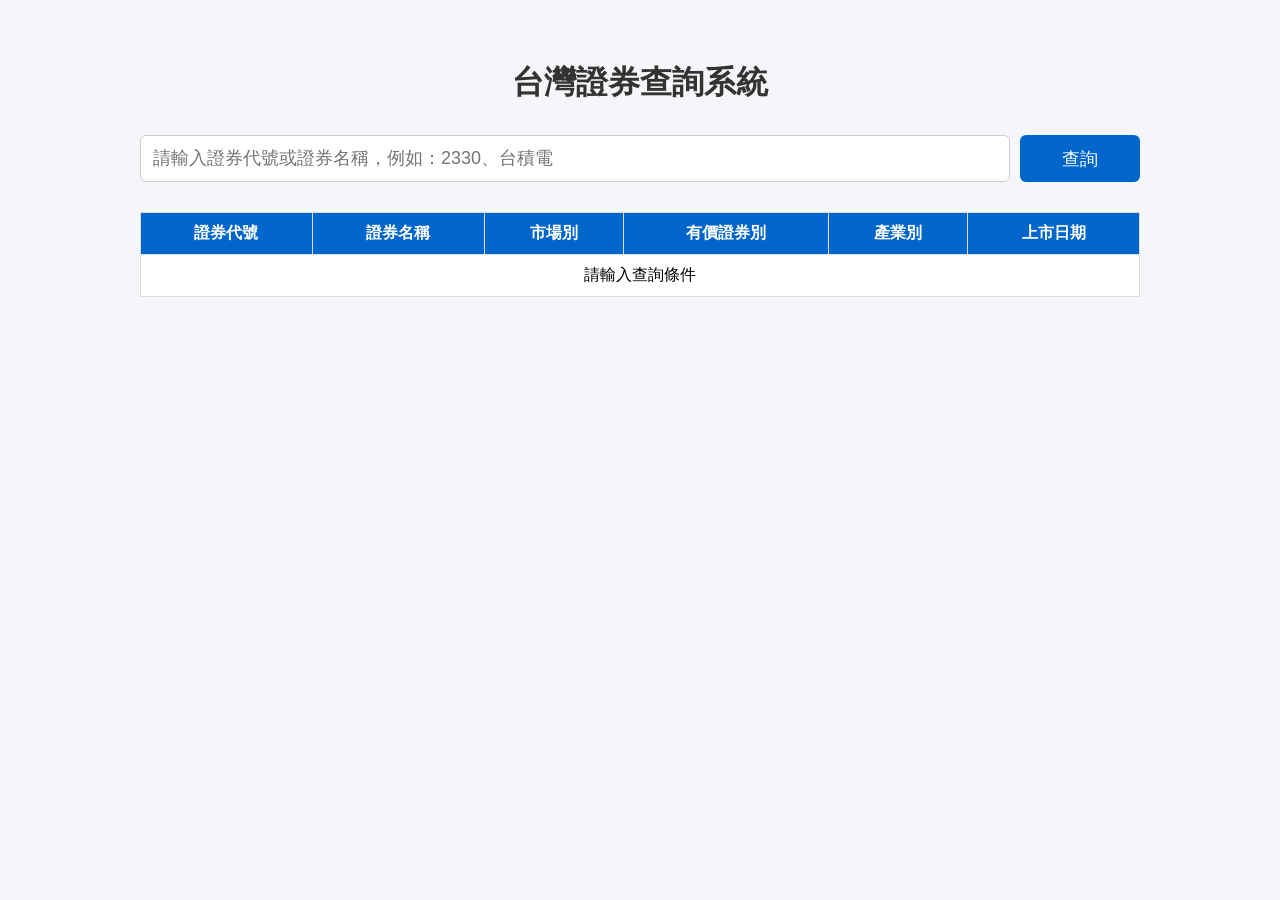
==== frontend/index.html @ 320c1602 "test frontend and backend connect" ====
<!DOCTYPE html>
<html lang="zh-TW">

<head>

<meta charset="UTF-8">
<meta name="viewport" content="width=device-width, initial-scale=1.0">

<title>台灣證券查詢系統</title>

<style>

body{
    margin:0;
    padding:40px;
    background:#f5f6fa;
    font-family:"Microsoft JhengHei",Arial,sans-serif;
}

.container{

    max-width:1000px;
    margin:auto;
}

h1{

    text-align:center;
    color:#333;
}

.search{

    display:flex;
    gap:10px;
    margin:30px 0;
}

input{

    flex:1;
    padding:12px;
    font-size:18px;
    border:1px solid #ccc;
    border-radius:6px;
}

button{

    width:120px;
    background:#0066cc;
    color:white;
    border:none;
    border-radius:6px;
    font-size:18px;
    cursor:pointer;
}

button:hover{

    background:#0052a3;
}

table{

    width:100%;
    border-collapse:collapse;
    background:white;
}

th{

    background:#0066cc;
    color:white;
}

th,td{

    border:1px solid #ddd;
    padding:10px;
    text-align:center;
}

tr:nth-child(even){

    background:#f8f8f8;
}

#message{

    margin-bottom:15px;
    color:#666;
}

.loading{

    color:#0066cc;
}

.error{

    color:red;
}

.success{

    color:green;
}

</style>

</head>

<body>

<div class="container">

<h1>台灣證券查詢系統</h1>

<div class="search">

<input
id="keyword"
type="text"
placeholder="請輸入證券代號或證券名稱，例如：2330、台積電">

<button id="searchBtn">

查詢

</button>

</div>

<div id="message"></div>

<table>

<thead>

<tr>

<th>證券代號</th>
<th>證券名稱</th>
<th>市場別</th>
<th>有價證券別</th>
<th>產業別</th>
<th>上市日期</th>

</tr>

</thead>

<tbody id="resultBody">

<tr>

<td colspan="6">

請輸入查詢條件

</td>

</tr>

</tbody>

</table>

</div>

<script>

const API="/api";

const keyword=document.getElementById("keyword");

const button=document.getElementById("searchBtn");

const tbody=document.getElementById("resultBody");

const message=document.getElementById("message");


async function searchStock(){

    const q=keyword.value.trim();

    if(q===""){

        alert("請輸入證券代號或證券名稱");

        keyword.focus();

        return;

    }

    message.className="loading";

    message.textContent="查詢中...";

    tbody.innerHTML="";

    try{

        const response=await fetch(`/api/stocks?keyword=${encodeURIComponent(keyword)}`);

        if(!response.ok){

            throw new Error("HTTP "+response.status);

        }

        const result=await response.json();

        if(result.status==="failed"){

            throw new Error(result.error);

        }

        if(result.count===0){

            message.className="";

            message.textContent="";

            tbody.innerHTML=`
                <tr>
                    <td colspan="6">
                        查無符合資料
                    </td>
                </tr>
            `;

            return;

        }

        message.className="success";

        message.textContent=`共找到 ${result.count} 筆資料`;

        result.data.forEach(stock=>{

            tbody.innerHTML+=`

            <tr>

                <td>${stock.stock_code}</td>

                <td>${stock.stock_name}</td>

                <td>${stock.market}</td>

                <td>${stock.security_type}</td>

                <td>${stock.industry ?? ""}</td>

                <td>${stock.listed_date ?? ""}</td>

            </tr>

            `;

        });

    }

    catch(err){

        console.error(err);

        message.className="error";

        message.textContent="查詢失敗";

        tbody.innerHTML=`

            <tr>

                <td colspan="6">

                ${err.message}

                </td>

            </tr>

        `;

    }

}

button.addEventListener("click",searchStock);

keyword.addEventListener("keydown",function(e){

    if(e.key==="Enter"){

        searchStock();

    }

});

</script>

</body>

</html>
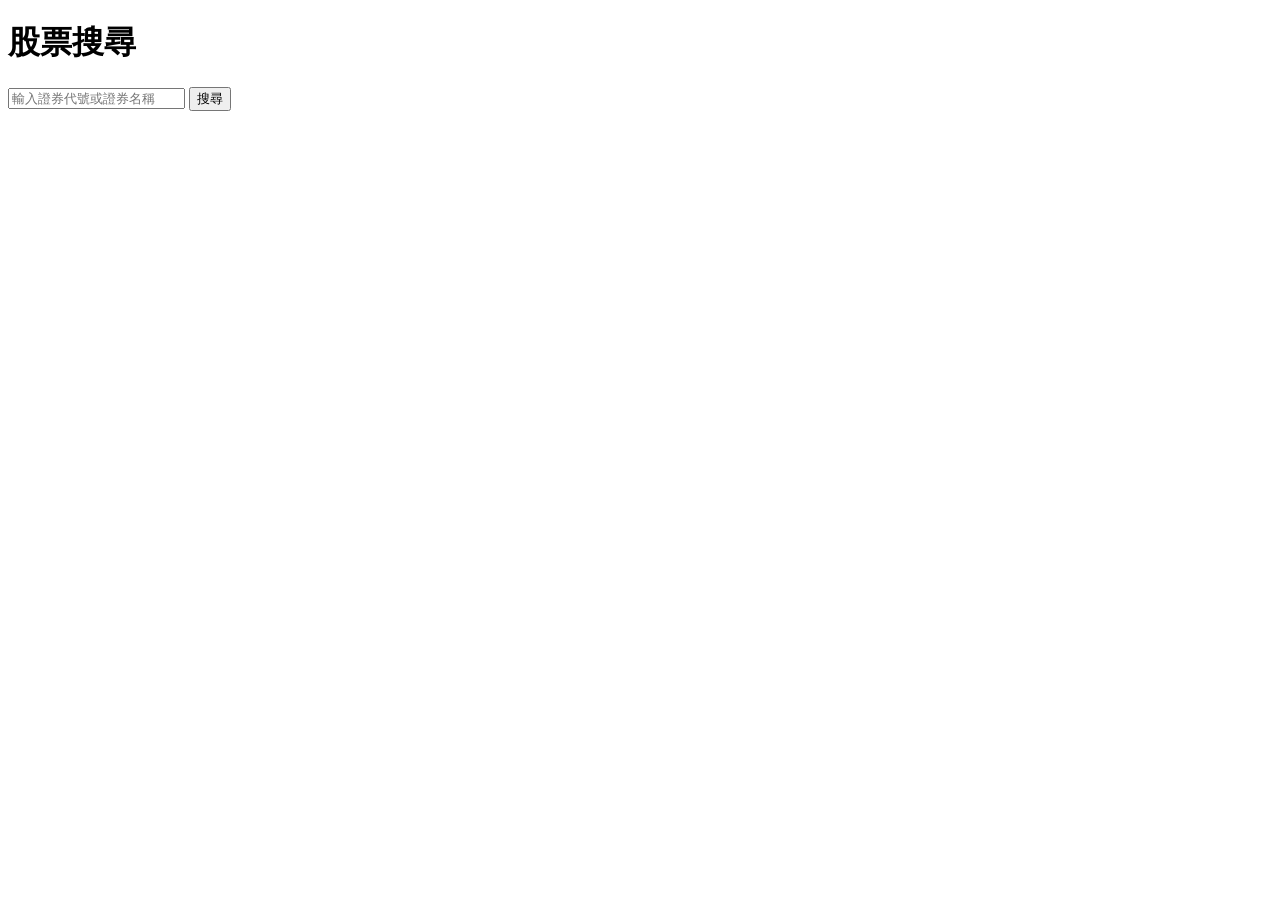
==== commit ebfc39e1: "test new database table" ====
--- a/frontend/index.html
+++ b/frontend/index.html
@@ -3,310 +3,140 @@
 
 <head>
 
-<meta charset="UTF-8">
-<meta name="viewport" content="width=device-width, initial-scale=1.0">
+    <meta charset="UTF-8">
 
-<title>台灣證券查詢系統</title>
+    <meta
+        name="viewport"
+        content="width=device-width, initial-scale=1.0"
+    >
 
-<style>
-
-body{
-    margin:0;
-    padding:40px;
-    background:#f5f6fa;
-    font-family:"Microsoft JhengHei",Arial,sans-serif;
-}
-
-.container{
-
-    max-width:1000px;
-    margin:auto;
-}
-
-h1{
-
-    text-align:center;
-    color:#333;
-}
-
-.search{
-
-    display:flex;
-    gap:10px;
-    margin:30px 0;
-}
-
-input{
-
-    flex:1;
-    padding:12px;
-    font-size:18px;
-    border:1px solid #ccc;
-    border-radius:6px;
-}
-
-button{
-
-    width:120px;
-    background:#0066cc;
-    color:white;
-    border:none;
-    border-radius:6px;
-    font-size:18px;
-    cursor:pointer;
-}
-
-button:hover{
-
-    background:#0052a3;
-}
-
-table{
-
-    width:100%;
-    border-collapse:collapse;
-    background:white;
-}
-
-th{
-
-    background:#0066cc;
-    color:white;
-}
-
-th,td{
-
-    border:1px solid #ddd;
-    padding:10px;
-    text-align:center;
-}
-
-tr:nth-child(even){
-
-    background:#f8f8f8;
-}
-
-#message{
-
-    margin-bottom:15px;
-    color:#666;
-}
-
-.loading{
-
-    color:#0066cc;
-}
-
-.error{
-
-    color:red;
-}
-
-.success{
-
-    color:green;
-}
-
-</style>
+    <title>股票搜尋</title>
 
 </head>
 
 <body>
 
-<div class="container">
+    <h1>股票搜尋</h1>
 
-<h1>台灣證券查詢系統</h1>
+    <input
+        type="text"
+        id="stockKeyword"
+        placeholder="輸入證券代號或證券名稱"
+    >
 
-<div class="search">
+    <button onclick="searchStocks()">
+        搜尋
+    </button>
 
-<input
-id="keyword"
-type="text"
-placeholder="請輸入證券代號或證券名稱，例如：2330、台積電">
+    <div id="result"></div>
 
-<button id="searchBtn">
+    <script>
+        async function searchStocks() {
 
-查詢
+    const keyword =
+        document
+            .getElementById("stockKeyword")
+            .value
+            .trim();
 
-</button>
-
-</div>
-
-<div id="message"></div>
-
-<table>
-
-<thead>
-
-<tr>
-
-<th>證券代號</th>
-<th>證券名稱</th>
-<th>市場別</th>
-<th>有價證券別</th>
-<th>產業別</th>
-<th>上市日期</th>
-
-</tr>
-
-</thead>
-
-<tbody id="resultBody">
-
-<tr>
-
-<td colspan="6">
-
-請輸入查詢條件
-
-</td>
-
-</tr>
-
-</tbody>
-
-</table>
-
-</div>
-
-<script>
-
-const API="/api";
-
-const keyword=document.getElementById("keyword");
-
-const button=document.getElementById("searchBtn");
-
-const tbody=document.getElementById("resultBody");
-
-const message=document.getElementById("message");
-
-
-async function searchStock(){
-
-    const q=keyword.value.trim();
-
-    if(q===""){
+    if (!keyword) {
 
         alert("請輸入證券代號或證券名稱");
 
-        keyword.focus();
+        return;
+    }
+
+    try {
+
+        const response = await fetch(
+            `https://你的API網域/api/stocks/search?keyword=${encodeURIComponent(keyword)}`
+        );
+
+        if (!response.ok) {
+
+            throw new Error(
+                `HTTP Error: ${response.status}`
+            );
+        }
+
+        const stocks = await response.json();
+
+        displayStocks(stocks);
+
+    } catch (error) {
+
+        console.error(
+            "搜尋股票失敗:",
+            error
+        );
+
+        document.getElementById("result").innerHTML =
+            "<p>搜尋資料失敗，請稍後再試。</p>";
+    }
+}
+
+
+function displayStocks(stocks) {
+
+    const result =
+        document.getElementById("result");
+
+
+    if (stocks.length === 0) {
+
+        result.innerHTML =
+            "<p>找不到符合的股票。</p>";
 
         return;
-
     }
 
-    message.className="loading";
 
-    message.textContent="查詢中...";
+    let html = `
+        <table border="1">
 
-    tbody.innerHTML="";
+            <thead>
 
-    try{
+                <tr>
+                    <th>證券代號</th>
+                    <th>證券名稱</th>
+                    <th>市場別</th>
+                    <th>有價證券別</th>
+                    <th>產業別</th>
+                    <th>上市日期</th>
+                </tr>
 
-        const response=await fetch(`/api/stocks?keyword=${encodeURIComponent(keyword)}`);
+            </thead>
 
-        if(!response.ok){
+            <tbody>
+    `;
 
-            throw new Error("HTTP "+response.status);
 
-        }
+    stocks.forEach(stock => {
 
-        const result=await response.json();
-
-        if(result.status==="failed"){
-
-            throw new Error(result.error);
-
-        }
-
-        if(result.count===0){
-
-            message.className="";
-
-            message.textContent="";
-
-            tbody.innerHTML=`
-                <tr>
-                    <td colspan="6">
-                        查無符合資料
-                    </td>
-                </tr>
-            `;
-
-            return;
-
-        }
-
-        message.className="success";
-
-        message.textContent=`共找到 ${result.count} 筆資料`;
-
-        result.data.forEach(stock=>{
-
-            tbody.innerHTML+=`
-
+        html += `
             <tr>
-
-                <td>${stock.stock_code}</td>
-
-                <td>${stock.stock_name}</td>
-
-                <td>${stock.market}</td>
-
-                <td>${stock.security_type}</td>
-
-                <td>${stock.industry ?? ""}</td>
-
-                <td>${stock.listed_date ?? ""}</td>
-
+                <td>${stock["證券代號"]}</td>
+                <td>${stock["證券名稱"]}</td>
+                <td>${stock["市場別"]}</td>
+                <td>${stock["有價證券別"]}</td>
+                <td>${stock["產業別"] ?? ""}</td>
+                <td>${stock["上市日期"] ?? ""}</td>
             </tr>
-
-            `;
-
-        });
-
-    }
-
-    catch(err){
-
-        console.error(err);
-
-        message.className="error";
-
-        message.textContent="查詢失敗";
-
-        tbody.innerHTML=`
-
-            <tr>
-
-                <td colspan="6">
-
-                ${err.message}
-
-                </td>
-
-            </tr>
-
         `;
 
-    }
+    });
 
+
+    html += `
+            </tbody>
+
+        </table>
+    `;
+
+
+    result.innerHTML = html;
 }
-
-button.addEventListener("click",searchStock);
-
-keyword.addEventListener("keydown",function(e){
-
-    if(e.key==="Enter"){
-
-        searchStock();
-
-    }
-
-});
-
-</script>
+    </script>
 
 </body>
 
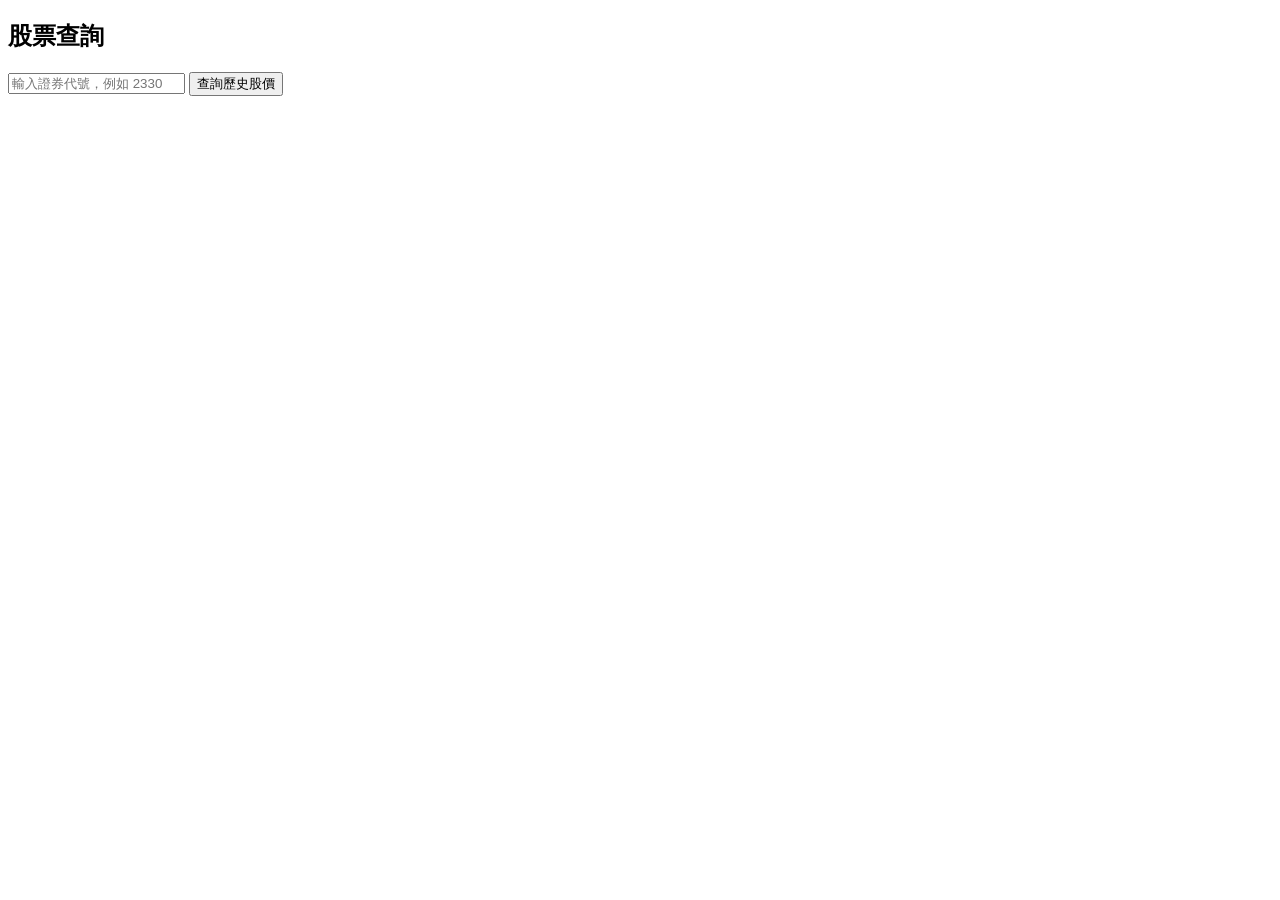
==== commit 12fee2b0: "Database_Connection" ====
--- a/frontend/index.html
+++ b/frontend/index.html
@@ -1,143 +1,41 @@
-<!DOCTYPE html>
-<html lang="zh-TW">
-
-<head>
-
-    <meta charset="UTF-8">
-
-    <meta
-        name="viewport"
-        content="width=device-width, initial-scale=1.0"
-    >
-
-    <title>股票搜尋</title>
-
-</head>
+<!DOCTYPE html> 
+<html lang="zh-TW"> 
+<head> 
+    <meta charset="UTF-8"> 
+    <title>kuguge估股雞</title> 
+</head> 
 
 <body>
 
-    <h1>股票搜尋</h1>
+<h2>股票查詢</h2>
 
-    <input
-        type="text"
-        id="stockKeyword"
-        placeholder="輸入證券代號或證券名稱"
-    >
+<input
+    type="text"
+    id="keyword"
+    placeholder="輸入證券代號，例如 2330"
+>
 
-    <button onclick="searchStocks()">
-        搜尋
-    </button>
+<button onclick="searchStock()">查詢歷史股價</button>
+<pre id="result"></pre> 
 
-    <div id="result"></div>
+<!-- ======================================== -->
+<!-- 個股歷史股價查詢 JavaScript -->
+<!-- ======================================== -->
+<script>
+    async function searchStock() {
+        const keyword = document.getElementById("keyword").value.trim();
+        const result = document.getElementById("result");
 
-    <script>
-        async function searchStocks() {
+        if (!keyword) {
+            result.textContent = "請輸入證券代號";
+            return;
+        }
 
-    const keyword =
-        document
-            .getElementById("stockKeyword")
-            .value
-            .trim();
+        const encodedKeyword = encodeURIComponent(keyword);
 
-    if (!keyword) {
-
-        alert("請輸入證券代號或證券名稱");
-
-        return;
+        window.open(`history.html?keyword=${encodedKeyword}`,"_blank");
     }
 
-    try {
-
-        const response = await fetch(
-            `https://你的API網域/api/stocks/search?keyword=${encodeURIComponent(keyword)}`
-        );
-
-        if (!response.ok) {
-
-            throw new Error(
-                `HTTP Error: ${response.status}`
-            );
-        }
-
-        const stocks = await response.json();
-
-        displayStocks(stocks);
-
-    } catch (error) {
-
-        console.error(
-            "搜尋股票失敗:",
-            error
-        );
-
-        document.getElementById("result").innerHTML =
-            "<p>搜尋資料失敗，請稍後再試。</p>";
-    }
-}
-
-
-function displayStocks(stocks) {
-
-    const result =
-        document.getElementById("result");
-
-
-    if (stocks.length === 0) {
-
-        result.innerHTML =
-            "<p>找不到符合的股票。</p>";
-
-        return;
-    }
-
-
-    let html = `
-        <table border="1">
-
-            <thead>
-
-                <tr>
-                    <th>證券代號</th>
-                    <th>證券名稱</th>
-                    <th>市場別</th>
-                    <th>有價證券別</th>
-                    <th>產業別</th>
-                    <th>上市日期</th>
-                </tr>
-
-            </thead>
-
-            <tbody>
-    `;
-
-
-    stocks.forEach(stock => {
-
-        html += `
-            <tr>
-                <td>${stock["證券代號"]}</td>
-                <td>${stock["證券名稱"]}</td>
-                <td>${stock["市場別"]}</td>
-                <td>${stock["有價證券別"]}</td>
-                <td>${stock["產業別"] ?? ""}</td>
-                <td>${stock["上市日期"] ?? ""}</td>
-            </tr>
-        `;
-
-    });
-
-
-    html += `
-            </tbody>
-
-        </table>
-    `;
-
-
-    result.innerHTML = html;
-}
-    </script>
-
+</script>
 </body>
-
 </html>
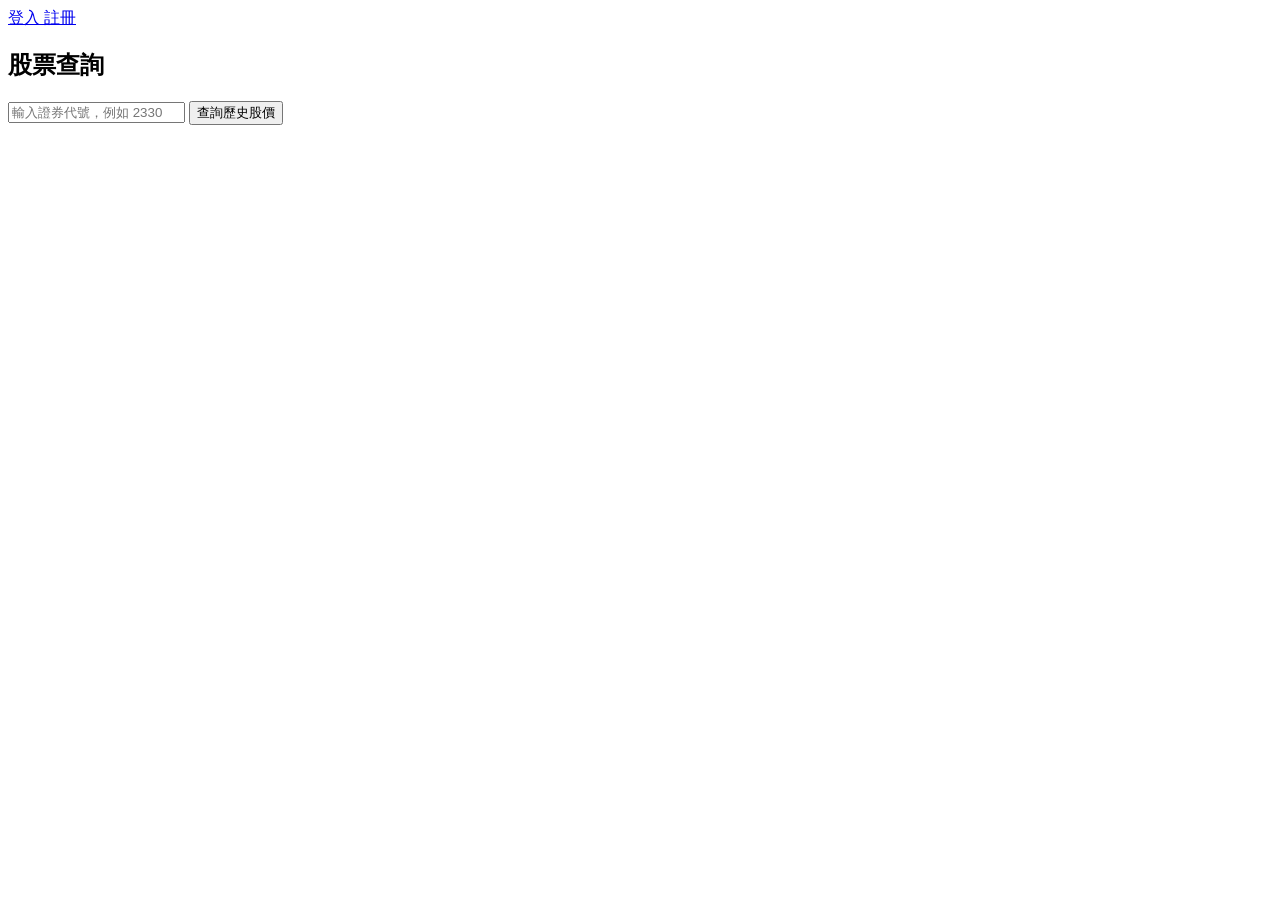
==== commit b468a691: "Member_system" ====
--- a/frontend/index.html
+++ b/frontend/index.html
@@ -1,13 +1,69 @@
-<!DOCTYPE html> 
-<html lang="zh-TW"> 
-<head> 
-    <meta charset="UTF-8"> 
-    <title>kuguge估股雞</title> 
-</head> 
+<!DOCTYPE html>
+<html lang="zh-TW">
+
+<head>
+    <meta charset="UTF-8">
+    <title>kuguge估股雞</title>
+</head>
+
 
 <body>
 
+
+<!-- ======================================== -->
+<!-- 會員操作區 -->
+<!-- ======================================== -->
+
+<div class="member-nav">
+
+
+    <!-- ==================================== -->
+    <!-- 未登入時顯示 -->
+    <!-- ==================================== -->
+
+    <div id="guestMenu">
+
+        <a href="login.html">
+            登入
+        </a>
+
+        <a href="register.html">
+            註冊
+        </a>
+
+    </div>
+
+
+    <!-- ==================================== -->
+    <!-- 已登入時顯示 -->
+    <!-- ==================================== -->
+
+    <div id="userMenu" style="display: none;">
+
+        <span id="navWelcome"></span>
+
+        <a href="member.html">
+            會員中心
+        </a>
+
+        <button
+            type="button"
+            id="navLogoutButton"
+        >
+            登出
+        </button>
+
+    </div>
+
+</div>
+
+
+<!-- ======================================== -->
+<!-- 股票查詢 -->
+<!-- ======================================== -->
+
 <h2>股票查詢</h2>
+
 
 <input
     type="text"
@@ -15,27 +71,432 @@
     placeholder="輸入證券代號，例如 2330"
 >
 
-<button onclick="searchStock()">查詢歷史股價</button>
-<pre id="result"></pre> 
+
+<button
+    type="button"
+    id="searchStockButton"
+>
+    查詢歷史股價
+</button>
+
+
+<pre id="result"></pre>
+
+
+<!-- ======================================== -->
+<!-- 載入共用會員 JavaScript -->
+<!-- ======================================== -->
+
+<script src="auth.js"></script>
+
 
 <!-- ======================================== -->
 <!-- 個股歷史股價查詢 JavaScript -->
 <!-- ======================================== -->
+
 <script>
+
+
+    // ========================================
+    // 取得首頁 HTML 元素
+    // ========================================
+
+    const keywordInput =
+        document.getElementById("keyword");
+
+
+    const searchStockButton =
+        document.getElementById("searchStockButton");
+
+
+    const result =
+        document.getElementById("result");
+
+
+    // ========================================
+    // 儲存目前登入會員資料
+    //
+    // 如果沒有登入：
+    // currentUser = null
+    //
+    // 如果已登入：
+    // currentUser = {
+    //     user_id,
+    //     username,
+    //     nickname,
+    //     member_level,
+    //     member_level_name,
+    //     features
+    // }
+    // ========================================
+
+    let currentUser = null;
+
+
+    // ========================================
+    // 檢查會員是否具有指定功能
+    // ========================================
+
+    function hasFeature(featureCode) {
+
+
+        // 沒有會員資料
+        if (!currentUser) {
+
+            return false;
+
+        }
+
+
+        // 沒有 features
+        if (!Array.isArray(currentUser.features)) {
+
+            return false;
+
+        }
+
+
+        // 尋找指定功能
+        return currentUser.features.some(
+            function(feature) {
+
+                return feature.feature_code === featureCode;
+
+            }
+        );
+
+    }
+
+
+    // ========================================
+    // 歷史股價查詢
+    // ========================================
+
     async function searchStock() {
-        const keyword = document.getElementById("keyword").value.trim();
-        const result = document.getElementById("result");
+
+
+        // ====================================
+        // 第 1 層：檢查是否有 Token
+        // ====================================
+
+        const token = getToken();
+
+
+        if (!token) {
+
+
+            result.textContent =
+                "請先登入會員，才能使用歷史股價查詢功能";
+
+
+            const goLogin = confirm(
+                "請先登入會員，才能使用歷史股價查詢功能。\n\n是否前往登入頁面？"
+            );
+
+
+            if (goLogin) {
+
+                window.location.href = "login.html";
+
+            }
+
+
+            return;
+
+        }
+
+
+        // ====================================
+        // 第 2 層：取得目前會員資料
+        // ====================================
+
+        try {
+
+
+            const user = await getCurrentUser();
+
+
+            // 儲存會員資料
+            currentUser = user;
+
+
+        }
+
+        catch (error) {
+
+
+            result.textContent =
+                "登入狀態已失效，請重新登入";
+
+
+            const goLogin = confirm(
+                "登入狀態已失效，請重新登入會員。\n\n是否前往登入頁面？"
+            );
+
+
+            if (goLogin) {
+
+                window.location.href = "login.html";
+
+            }
+
+
+            return;
+
+        }
+
+
+        // ====================================
+        // 第 3 層：檢查會員功能權限
+        // ====================================
+
+        if (!hasFeature("stock_history")) {
+
+
+            result.textContent =
+                "目前會員等級沒有使用歷史股價查詢功能的權限";
+
+
+            alert(
+                "目前會員等級沒有使用歷史股價查詢功能的權限。"
+            );
+
+
+            return;
+
+        }
+
+
+        // ====================================
+        // 第 4 層：檢查搜尋關鍵字
+        // ====================================
+
+        const keyword =
+            keywordInput.value.trim();
+
 
         if (!keyword) {
-            result.textContent = "請輸入證券代號";
+
+
+            result.textContent =
+                "請輸入證券代號";
+
+
             return;
-        }
-
-        const encodedKeyword = encodeURIComponent(keyword);
-
-        window.open(`history.html?keyword=${encodedKeyword}`,"_blank");
+
+        }
+
+
+        // ====================================
+        // 第 5 層：開啟歷史股價頁面
+        // ====================================
+
+        const encodedKeyword =
+            encodeURIComponent(keyword);
+
+
+        window.open(
+            `history.html?keyword=${encodedKeyword}`,
+            "_blank"
+        );
+
     }
 
+
+    // ========================================
+    // 綁定「查詢歷史股價」按鈕
+    // ========================================
+
+    searchStockButton.addEventListener(
+        "click",
+        searchStock
+    );
+
+
+    // ========================================
+    // 會員登入 JavaScript
+    // ========================================
+
+
+    // ========================================
+    // 取得會員選單 HTML 元素
+    // ========================================
+
+    const guestMenu =
+        document.getElementById("guestMenu");
+
+
+    const userMenu =
+        document.getElementById("userMenu");
+
+
+    const navWelcome =
+        document.getElementById("navWelcome");
+
+
+    const navLogoutButton =
+        document.getElementById("navLogoutButton");
+
+
+    // ========================================
+    // 檢查目前登入狀態
+    // ========================================
+
+    async function checkLoginStatus() {
+
+
+        // ====================================
+        // 先檢查瀏覽器是否有 Token
+        // ====================================
+
+        const token =
+            getToken();
+
+
+        // ====================================
+        // 沒有 Token
+        // ====================================
+
+        if (!token) {
+
+
+            currentUser = null;
+
+
+            guestMenu.style.display =
+                "block";
+
+
+            userMenu.style.display =
+                "none";
+
+
+            return;
+
+        }
+
+
+        // ====================================
+        // 有 Token
+        // 向後端確認會員資料
+        // ====================================
+
+        try {
+
+
+            const user =
+                await getCurrentUser();
+
+
+            // 儲存會員資料
+            currentUser = user;
+
+
+            // =================================
+            // 隱藏登入／註冊
+            // =================================
+
+            guestMenu.style.display =
+                "none";
+
+
+            // =================================
+            // 顯示會員選單
+            // =================================
+
+            userMenu.style.display =
+                "block";
+
+
+            // =================================
+            // 顯示會員暱稱
+            // =================================
+
+            navWelcome.textContent =
+                `歡迎回來，${user.nickname}`;
+
+
+        }
+
+        catch (error) {
+
+
+            // =================================
+            // Token 無效
+            //
+            // getCurrentUser()
+            // 已經會清除 Token
+            // =================================
+
+            currentUser = null;
+
+
+            guestMenu.style.display =
+                "block";
+
+
+            userMenu.style.display =
+                "none";
+
+        }
+
+    }
+
+
+    // ========================================
+    // 首頁登出功能
+    // ========================================
+
+    navLogoutButton.addEventListener(
+        "click",
+        async function() {
+
+
+            try {
+
+
+                await logoutUser();
+
+
+            }
+
+            catch (error) {
+
+
+                console.error(
+                    "登出錯誤：",
+                    error
+                );
+
+
+            }
+
+            finally {
+
+
+                // ==============================
+                // 登出後重新整理首頁
+                // ==============================
+
+                window.location.reload();
+
+
+            }
+
+        }
+    );
+
+
+    // ========================================
+    // 頁面載入時檢查登入狀態
+    // ========================================
+
+    checkLoginStatus();
+
+
 </script>
+
+
 </body>
+
 </html>
